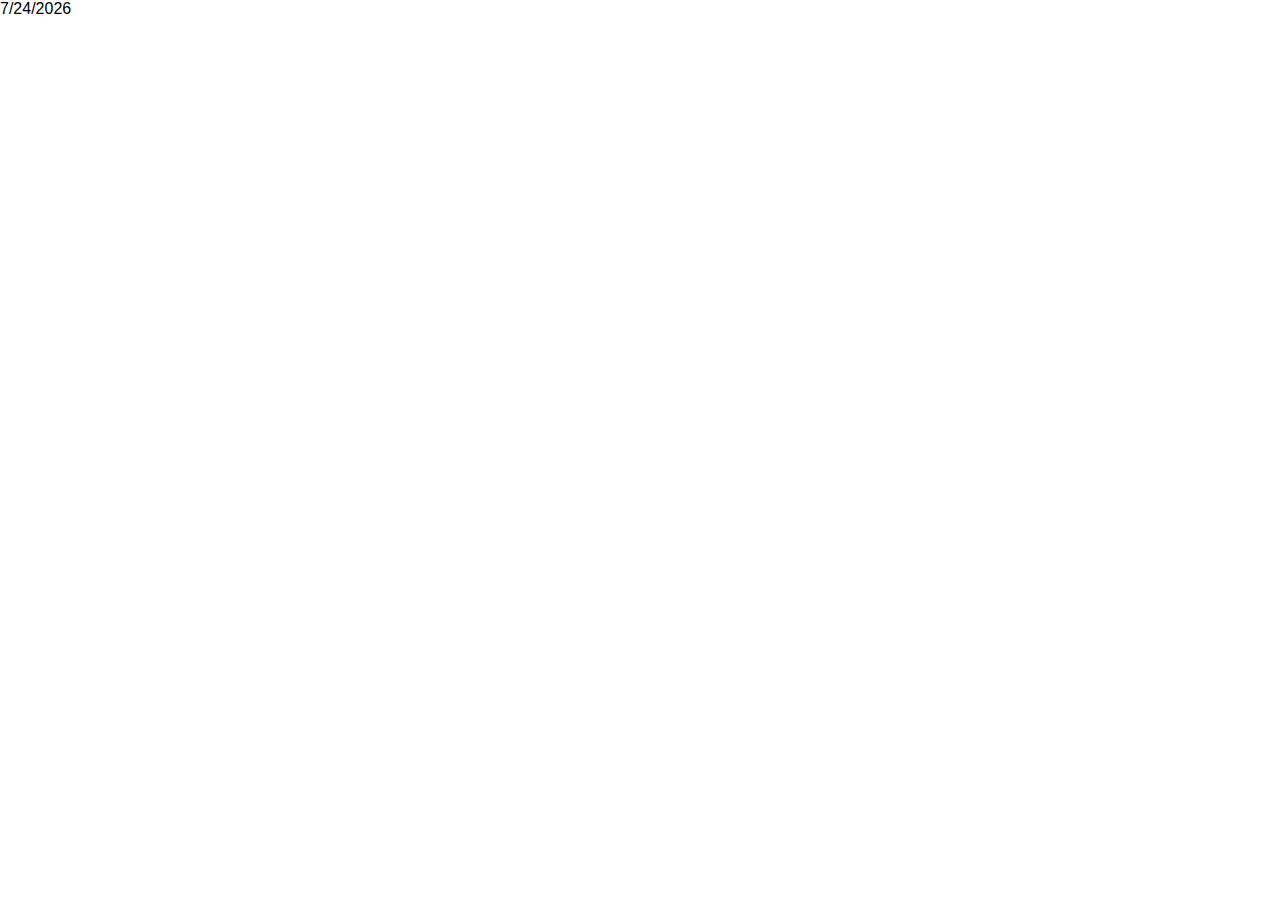
==== mbta/index.html @ fcce6ee2 "trying to get git to work" ====
<!DOCTYPE html>
<html>
	<head>
		<title>MBTA</title>
		<meta name="viewport" content="initial-scale=1.0">
    	<meta charset="utf-8">
    	<link rel="stylesheet" href = "style.css"/>
    	<script type="text/javascript" src="https://maps.googleapis.com/maps/api/js?sensor=true"></script>
    	<script type = "text/javascript" src = "script.js"></script>
	</head>

	<body>
	<div id="map"></div>
	

	</body>

</html>
---- mbta/style.css ----
html {
	height: 100%;
	font-family: Helvetica, "Helvetica Neue", Arial, sans-serif;
}

body {
	height: 100%;
	margin: 0px;
	padding: 0px;
}

#map_canvas {
	width: 100%;
	height: 100%;
}
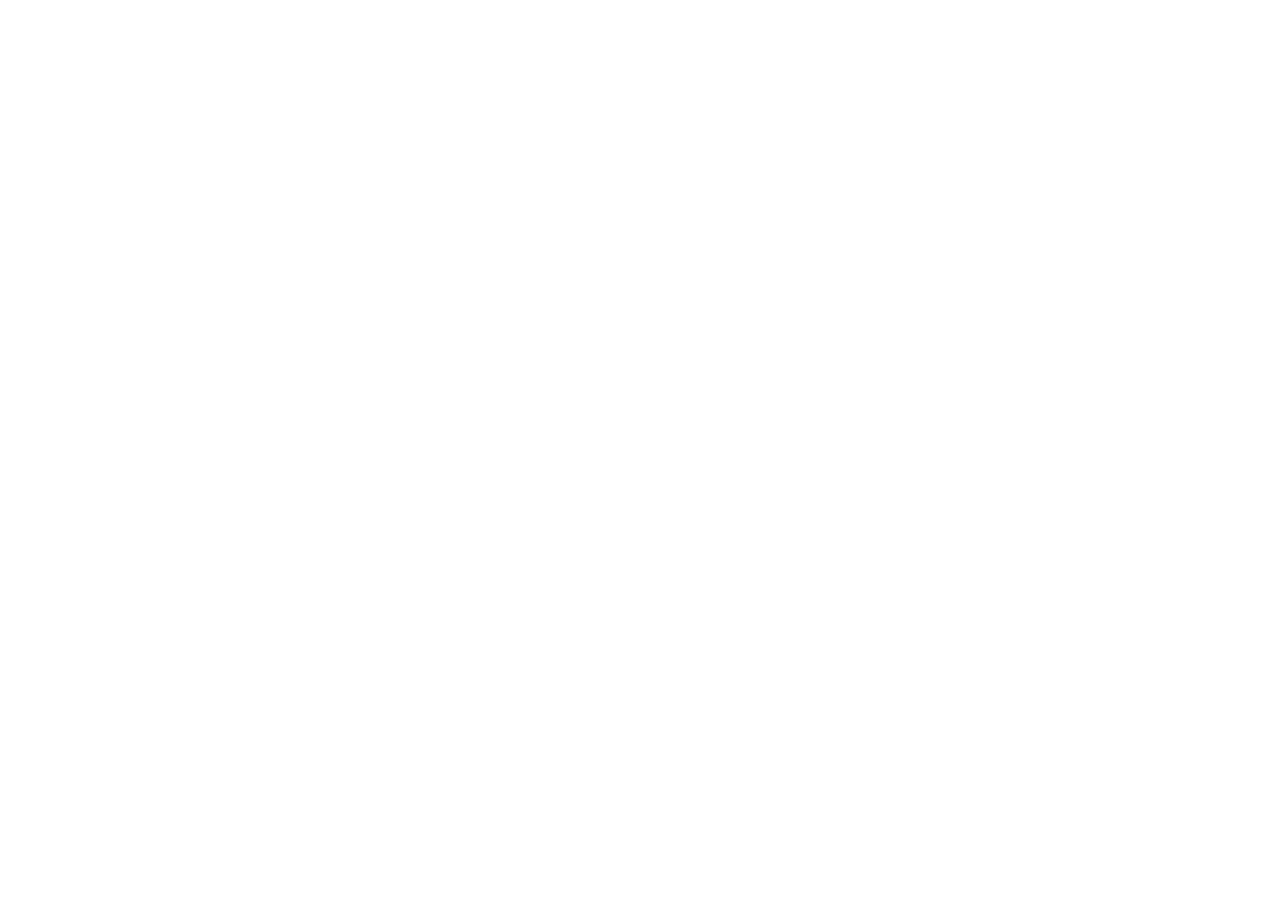
==== commit 74829628: "navigator coords do not work" ====
--- a/mbta/index.html
+++ b/mbta/index.html
@@ -6,12 +6,12 @@
     	<meta charset="utf-8">
     	<link rel="stylesheet" href = "style.css"/>
     	<script type="text/javascript" src="https://maps.googleapis.com/maps/api/js?sensor=true"></script>
-    	<script type = "text/javascript" src = "script.js"></script>
+    	<script type="text/javascript" src="script.js"></script>
 	</head>
 
-	<body>
-	<div id="map"></div>
-	
+	<body onload="initMap()">
+		<div id="map_canvas"></div>
+
 
 	</body>
 
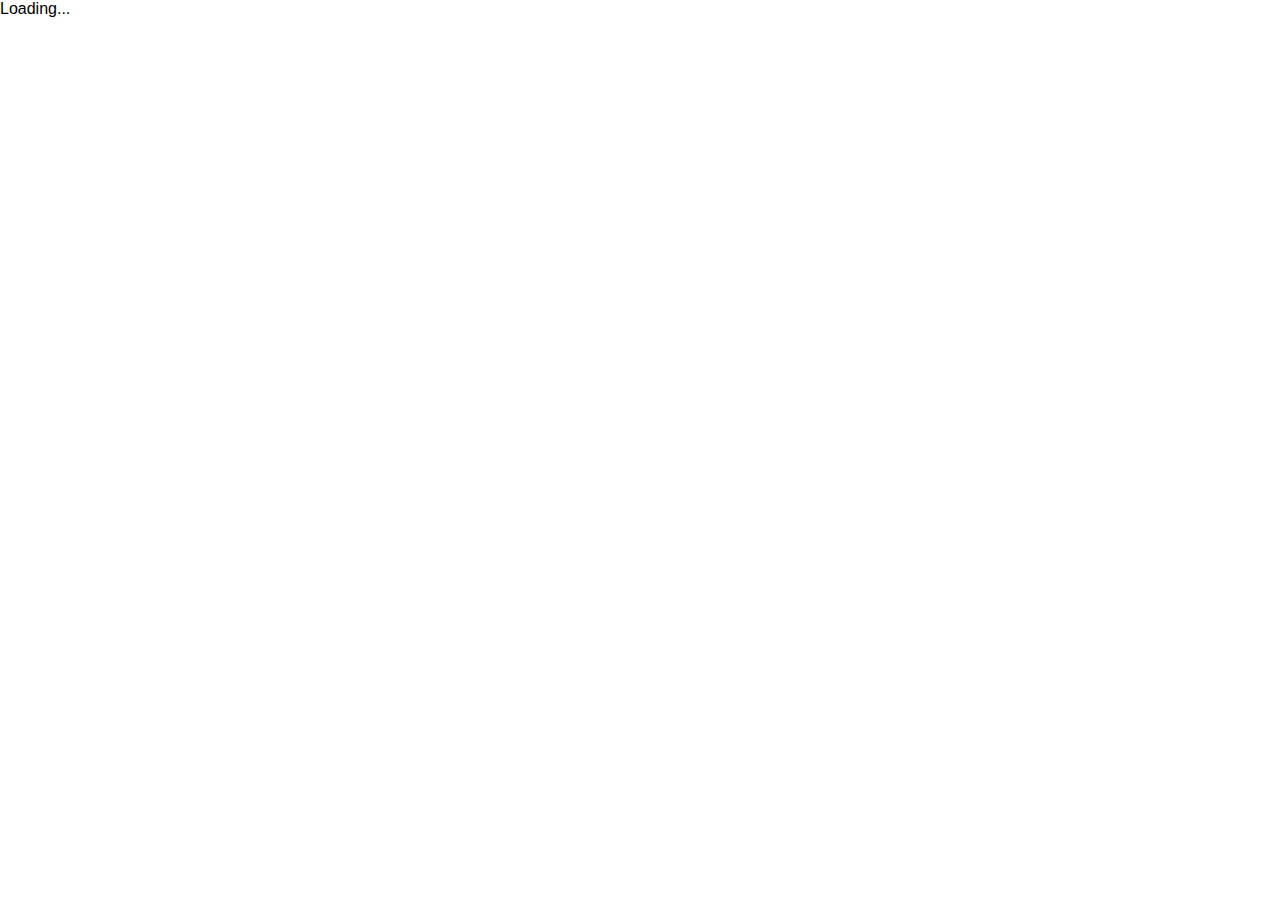
==== commit a91ee29f: "Have map, navigator, and simple marker on self" ====
--- a/mbta/index.html
+++ b/mbta/index.html
@@ -10,9 +10,7 @@
 	</head>
 
 	<body onload="initMap()">
-		<div id="map_canvas"></div>
-
-
+		<div id="map_canvas">Loading...</div>
 	</body>
 
 </html>